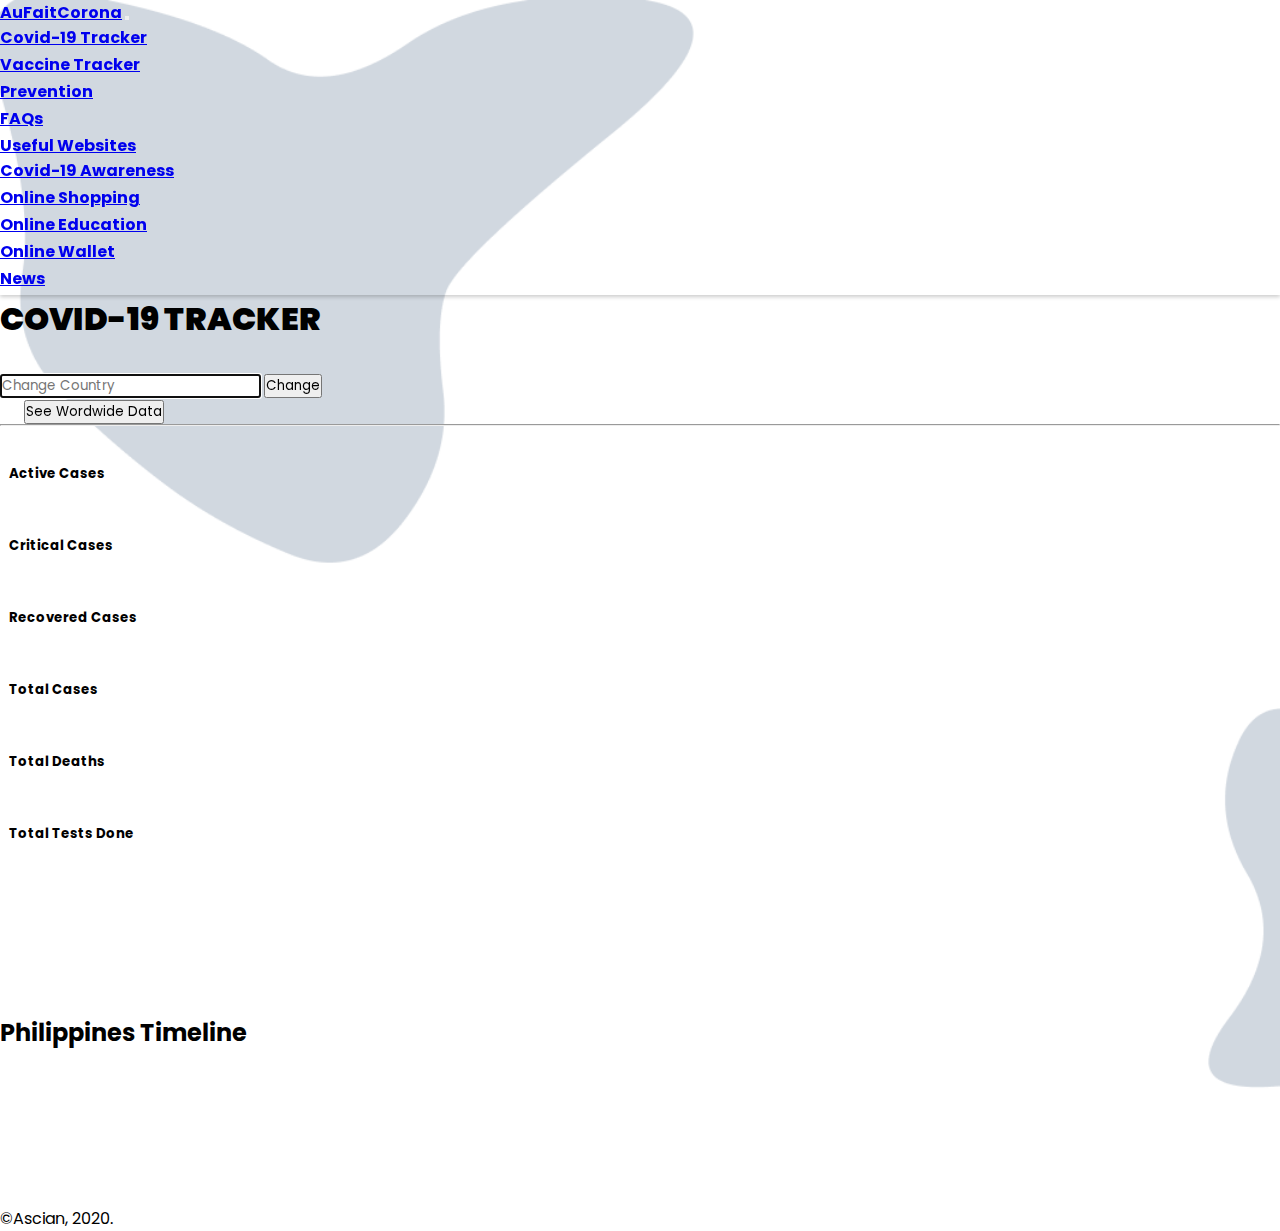
==== covid-tracker.html @ a0dcbda1 ":chart_with_upwards_trend: Updated Covid Tracker" ====
<!DOCTYPE html>
<html lang="en">
<head>
    <meta charset="UTF-8">
    <meta name="viewport" content="width=device-width, initial-scale=1.0">
    <link rel="stylesheet" href="https://cdn.jsdelivr.net/npm/bootstrap@4.6.0/dist/css/bootstrap.min.css" integrity="sha384-B0vP5xmATw1+K9KRQjQERJvTumQW0nPEzvF6L/Z6nronJ3oUOFUFpCjEUQouq2+l" crossorigin="anonymous">
    <link rel="stylesheet" href="https://cdnjs.cloudflare.com/ajax/libs/font-awesome/5.15.1/css/all.min.css" integrity="sha512-+4zCK9k+qNFUR5X+cKL9EIR+ZOhtIloNl9GIKS57V1MyNsYpYcUrUeQc9vNfzsWfV28IaLL3i96P9sdNyeRssA==" crossorigin="anonymous" />
    <link rel="stylesheet" href="./styles.css">
    <link rel="icon" href="./images/logo-white.png">
    <title>AuFaitCorona | Covid-19 Tracker</title>
</head>
<body>
    <div class="wrapper">
        <nav class="navbar navbar-expand-lg navbar-light bg-info">
            <div class="container">
                <a class="navbar-brand" href="index.html">AuFaitCorona</a>
                <button class="navbar-toggler" type="button" data-toggle="collapse" data-target="#navbarSupportedContent" aria-controls="navbarSupportedContent" aria-expanded="false" aria-label="Toggle navigation">
                <span class="navbar-toggler-icon"></span>
                </button>
            
                <div class="collapse navbar-collapse" id="navbarSupportedContent">
                <ul class="navbar-nav ml-auto">
                    <li class="nav-item">
                        <a class="nav-link active" href="covid-tracker.html">Covid-19 Tracker</a>
                    </li>
                    <li class="nav-item">
                        <a class="nav-link" href="vaccine-tracker.html">Vaccine Tracker</a>
                    </li>
                    <li class="nav-item">
                        <a class="nav-link" href="./prevention.html">Prevention</a>
                    </li>
                    <li class="nav-item">
                        <a class="nav-link" href="./faq.html">FAQs</a>
                    </li>
                    <li class="nav-item dropdown">
                        <a class="nav-link dropdown-toggle" href="useful-websites.html" id="navbarDropdownMenuLink" role="button" data-toggle="dropdown" aria-haspopup="true" aria-expanded="false">Useful Websites</a>
                        <div class="dropdown-menu dropdown-menu-right" aria-labelledby="navbarDropdownMenuLink">
                            <a class="dropdown-item" href="./useful-websites.html#awareness">Covid-19 Awareness</a>
                            <a class="dropdown-item" href="./useful-websites.html#shopping">Online Shopping</a>
                            <a class="dropdown-item" href="./useful-websites.html#education">Online Education</a>
                            <a class="dropdown-item" href="./useful-websites.html#wallet">Online Wallet</a>
                            <a class="dropdown-item" href="./useful-websites.html#news">News</a>
                        </div>
                    </li>
                </ul>
                </div>
            </div>
        </nav>
        <div class="main">
            <div class="container my-5">
                <div class="title my-5 text-center">
                    <h1><b>COVID-19 TRACKER</b></h1>
                </div>
                <div class="card border-info mb-3" id="main-card">
                    <div class="card-header text-center bg-info">
                        <h3><b id="country"></b>&nbsp;&nbsp;<img src="" alt="" id="flag"></h3>
                        <div class="form-inline my-3">
                            <div class="mx-auto">
                                <input class="form-control mr-sm-2" type="search" placeholder="Change Country" id="search" autofocus>
                                <input class="btn btn-light my-2 my-sm-0" type="button" id="changeByCountry" value="Change" onclick="changeData();changeCountry();changeTimeline()"></input>
                            </div>
                        </div>
                    </div>
                    <div class="card-title pt-3">
                        <span class="pl-5" id="date"></span> &nbsp;&nbsp;&nbsp;&nbsp;&nbsp;
                        <span>
                            <input class="btn btn-light my-2 my-sm-0 border" type="button" id="changeToWorld" value="See Wordwide Data" onclick="worldData();changeToWorld();worldTimeline()"></input>
                        </span>
                        <hr>
                    </div>
                    <div class="card-body text-info text-center">
                        <div class="row ">
                            <div class="col-lg-4 col-md-6 mx-auto">
                                <div class="card border-info mb-3">
                                    <div class="card-header"><h5><span class="fas fa-chart-bar text-warning"></span>&nbsp;&nbsp;&nbsp;Active Cases</h5></div>
                                    <div class="card-body">
                                      <p class="card-text font-weight-bolder  text-dark" id="active"></p>
                                    </div>
                                </div>
                            </div>
                            <div class="col-lg-4 col-md-6 mx-auto">
                                <div class="card border-info mb-3">
                                    <div class="card-header"><h5><span class="fas fa-chart-line text-danger"></span>&nbsp;&nbsp;&nbsp;Critical Cases</h5></div>
                                    <div class="card-body">
                                        <p class="card-text font-weight-bolder  text-dark" id="critical"></p>
                                    </div>
                                </div>
                            </div>
                            <div class="col-lg-4 col-md-6 mx-auto">
                                <div class="card border-info mb-3">
                                    <div class="card-header"><h5><span class="fas fa-heartbeat text-success"></span>&nbsp;&nbsp;&nbsp;Recovered Cases</h5></div>
                                    <div class="card-body">
                                        <p class="card-text font-weight-bolder  text-dark" id="recovered"></p>
                                    </div>
                                </div>
                            </div>
                            <div class="col-lg-4 col-md-6 mx-auto">
                                <div class="card border-info mb-3">
                                    <div class="card-header"><h5><span class="fas fa-chart-area text-warning"></span>&nbsp;&nbsp;&nbsp;Total Cases</h5></div>
                                    <div class="card-body text-info">
                                        <p class="card-text font-weight-bolder  text-dark" id="cases"></p>
                                    </div>
                                </div>
                            </div>
                            <div class="col-lg-4 col-md-6 mx-auto">
                                <div class="card border-info mb-3">
                                    <div class="card-header"><h5><span class="fas fa-skull-crossbones text-danger"></span>&nbsp;&nbsp;&nbsp;Total Deaths</h5></div>
                                    <div class="card-body">
                                        <p class="card-text font-weight-bolder  text-dark" id="deaths"></p>
                                    </div>
                                </div>
                            </div>
                            <div class="col-lg-4 col-md-6 mx-auto">
                                <div class="card border-info mb-3">
                                    <div class="card-header"><h5><span class="fas fa-project-diagram text-success"></span>&nbsp;&nbsp;&nbsp;Total Tests Done</h5></div>
                                    <div class="card-body">
                                        <p class="card-text font-weight-bolder text-dark" id="tests"></p>
                                    </div>
                                </div>
                            </div>
                        </div>

                        <div class=" p-5 display-flex justify-content-center mx-auto">
                            <h2 id="graphTitle"></h2>
                            <div class="data-visualization mx-auto">
                                <canvas id="trackerChart"></canvas>
                            </div>
                        </div>

                        <div class="display-flex justify-content-center">
                            <h2 id="timelineTitle">Philippines Timeline</h2>
                            <div class="data-visualization mx-auto">
                                <canvas id="trackerTimeline"></canvas>
                            </div>
                        </div>

                    </div>
                </div>
            </div>
        </div>
        <div class="container-fluid footer bg-info position-absolute">
            <div class="text-center">
                <p>&copy;Ascian, 2020.</p>
            </div>
        </div>
    </div>

    <script src="https://code.jquery.com/jquery-3.5.1.slim.min.js" integrity="sha384-DfXdz2htPH0lsSSs5nCTpuj/zy4C+OGpamoFVy38MVBnE+IbbVYUew+OrCXaRkfj" crossorigin="anonymous"></script>
    <script src="https://cdn.jsdelivr.net/npm/popper.js@1.16.1/dist/umd/popper.min.js" integrity="sha384-9/reFTGAW83EW2RDu2S0VKaIzap3H66lZH81PoYlFhbGU+6BZp6G7niu735Sk7lN" crossorigin="anonymous"></script>
    <script src="https://cdn.jsdelivr.net/npm/bootstrap@4.6.0/dist/js/bootstrap.min.js" integrity="sha384-+YQ4JLhjyBLPDQt//I+STsc9iw4uQqACwlvpslubQzn4u2UU2UFM80nGisd026JF" crossorigin="anonymous"></script>
    <script src="https://cdn.jsdelivr.net/npm/chart.js"></script>
    <script src="./script.js"></script>
    <script src="./covid-tracker-dv.js" defer></script>
</body>
</html>
---- styles.css ----
@import url("https://fonts.googleapis.com/css2?family=Mulish&family=Poppins&display=swap");

/* GENERAL STYLES  */
* {
	margin: 0;
	padding: 0;
	box-sizing: border-box;
	font-family: "Poppins", Helvetica, sans-serif;
}

body,
html {
	min-height: 100%;
	position: relative;
	scroll-behavior: smooth;
	background-image: url("./images/bg.png");
	background-size: cover;
	background-repeat: no-repeat;
	transition: 0.3s all ease-in-out;
}

p {
	line-height: 150%;
}

.wrapper {
	min-height: 100vh;
	position: relative;
}

.navbar {
	font-weight: bold;
	position: sticky;
	top: 0;
	z-index: 3;
	box-shadow: 0 2px 4px 0 rgba(0, 0, 0, 0.2);
}

.nav-item::after,
.dropdown-item::after {
	content: "";
	display: block;
	width: 0%;
	height: 2px;
	background-color: #66fcf1;
	transition: width 0.3s;
}

.nav-item:hover::after,
.dropdown-item:hover::after {
	width: 100%;
	transition: width 0.3s;
}

.card:hover {
	box-shadow: 0 2.8px 2.2px rgba(0, 0, 0, 0.034),
		0 6.7px 5.3px rgba(0, 0, 0, 0.048), 0 12.5px 10px rgba(0, 0, 0, 0.06),
		0 22.3px 17.9px rgba(0, 0, 0, 0.072),
		0 41.8px 33.4px rgba(0, 0, 0, 0.086), 0 100px 80px rgba(0, 0, 0, 0.12);
}

.card-header {
	font-weight: bold;
}

.footer {
	bottom: 0;
	margin-bottom: -100px;
}

.fas {
	font-size: 48px;
}

/* TRACKER STYLES */

#flag {
	height: 25px;
}

/* PREVENTION STYLES */

#vid:hover {
	transition: 0.5s all ease-in-out;
	box-shadow: 0 2.8px 2.2px rgba(0, 0, 0, 0.034),
		0 6.7px 5.3px rgba(0, 0, 0, 0.048), 0 12.5px 10px rgba(0, 0, 0, 0.06),
		0 22.3px 17.9px rgba(0, 0, 0, 0.072),
		0 41.8px 33.4px rgba(0, 0, 0, 0.086), 0 100px 80px rgba(0, 0, 0, 0.12);
}

/* FAQ STYLES */

.toast {
	position: absolute;
	right: 30px;
	top: 25;
}

.answerList {
	list-style-position: inside;
	margin-left: 50px;
}

.card-header a{
    text-align: left;
}

/* INDEX STYLES */

#indexcard {
	padding-bottom: 5%;
	padding-top: 5%;
}

#overlay {
	background-image: linear-gradient(
		180deg,
		rgba(0, 0, 0, 0.219),
		rgb(0, 0, 0)
	);
	width: 100%;
	height: 100%;
	position: absolute;
	z-index: 1;
}

.carousel {
	width: 100%;
	max-height: 80vh;
	overflow: hidden;
}

.carousel-caption {
	position: absolute;
	top: 50%;
	transform: translateY(-50%);
	z-index: 1;
}

.carousel-caption h1 {
	font-size: 500%;
}

.carousel-caption p {
	letter-spacing: 5px;
}

.card {
	transition: 0.5s all ease-in-out;
}

.card-group .card {
	border: 0;
}

/* DATA VISUALIZATION STYLES */

.data-visualization {
	max-width: 800px;
}
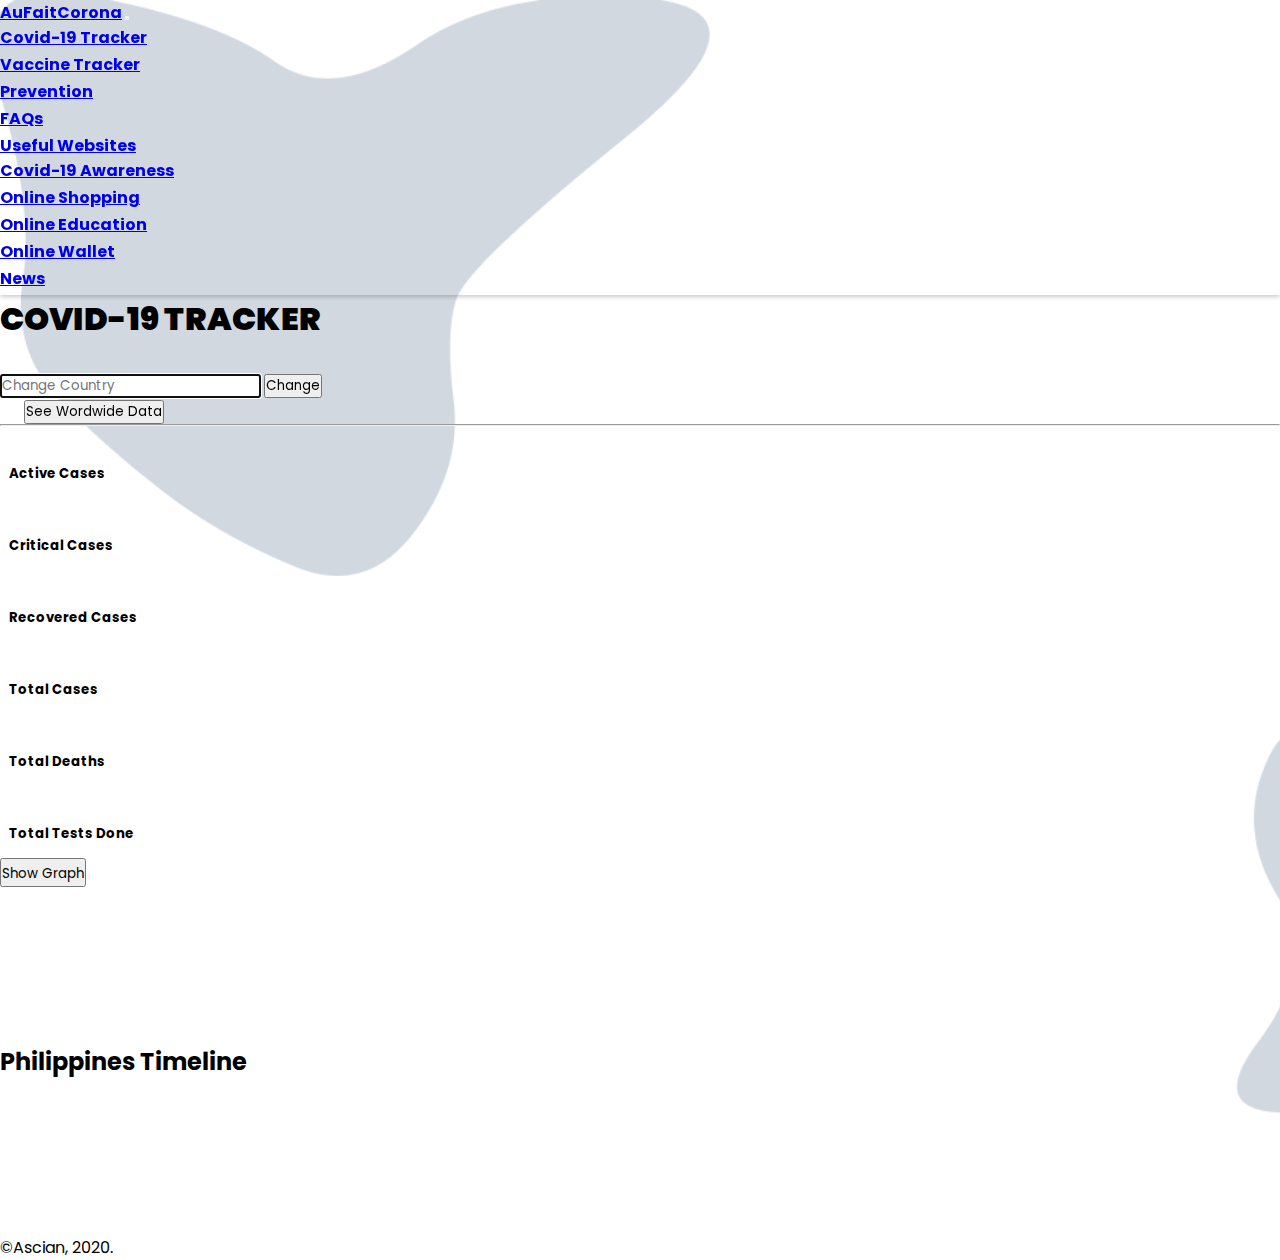
==== commit 68278c0a: ":lipstick: Updated Covid Tracker Styles" ====
--- a/covid-tracker.html
+++ b/covid-tracker.html
@@ -119,18 +119,20 @@
                                 </div>
                             </div>
                         </div>
+                        <button class="btn btn-light my-2 my-sm-0 border" onclick="showGraph()" id="showGraph">Show Graph <span class="fas fa-angle-down arrow"></span></button>
+                        <div class="d-none" id="graph">
+                            <div class=" p-5 display-flex justify-content-center mx-auto">
+                                <h2 id="graphTitle"></h2>
+                                <div class="covid-pie mx-auto">
+                                    <canvas id="covidChart"></canvas>
+                                </div>
+                            </div>
 
-                        <div class=" p-5 display-flex justify-content-center mx-auto">
-                            <h2 id="graphTitle"></h2>
-                            <div class="data-visualization mx-auto">
-                                <canvas id="trackerChart"></canvas>
-                            </div>
-                        </div>
-
-                        <div class="display-flex justify-content-center">
-                            <h2 id="timelineTitle">Philippines Timeline</h2>
-                            <div class="data-visualization mx-auto">
-                                <canvas id="trackerTimeline"></canvas>
+                            <div class="display-flex justify-content-center">
+                                <h2 id="timelineTitle">Philippines Timeline</h2>
+                                <div class="w-100 mx-auto">
+                                    <canvas id="covidTimeline"></canvas>
+                                </div>
                             </div>
                         </div>
 
--- a/styles.css
+++ b/styles.css
@@ -155,6 +155,10 @@
 
 /* DATA VISUALIZATION STYLES */
 
-.data-visualization {
+.covid-pie {
 	max-width: 800px;
 }
+
+.arrow {
+    font-size: 16px;
+}
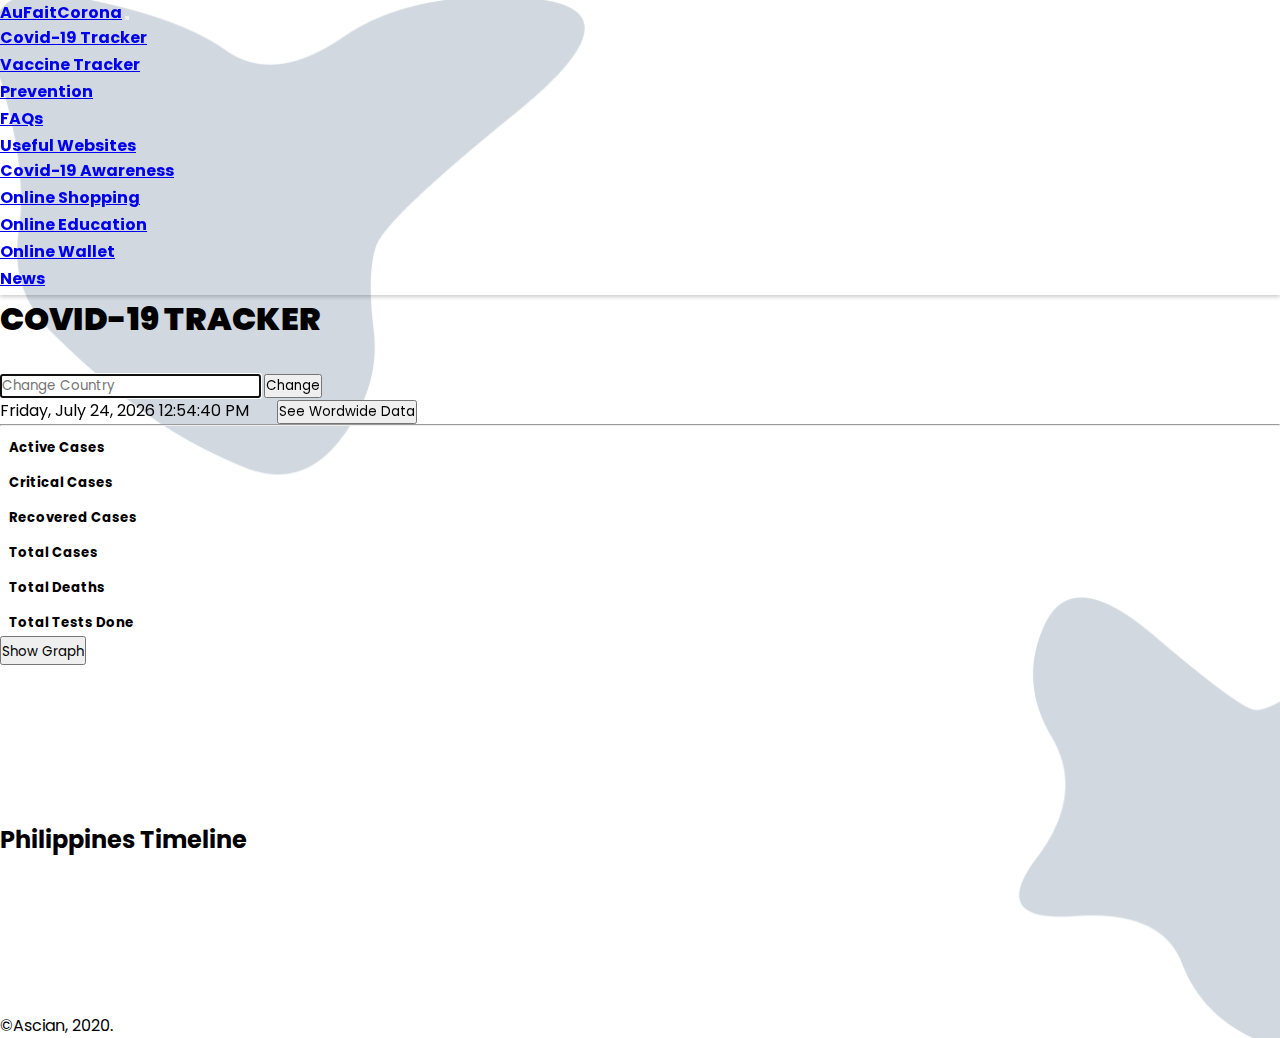
==== commit fb6bc08e: ":sparkles: Vaccine Tracker" ====
--- a/covid-tracker.html
+++ b/covid-tracker.html
@@ -9,7 +9,7 @@
     <link rel="icon" href="./images/logo-white.png">
     <title>AuFaitCorona | Covid-19 Tracker</title>
 </head>
-<body>
+<body onload="startTime()">
     <div class="wrapper">
         <nav class="navbar navbar-expand-lg navbar-light bg-info">
             <div class="container">
@@ -47,7 +47,7 @@
             </div>
         </nav>
         <div class="main">
-            <div class="container my-5">
+            <div class="container-fluid my-5" >
                 <div class="title my-5 text-center">
                     <h1><b>COVID-19 TRACKER</b></h1>
                 </div>
@@ -62,7 +62,7 @@
                         </div>
                     </div>
                     <div class="card-title pt-3">
-                        <span class="pl-5" id="date"></span> &nbsp;&nbsp;&nbsp;&nbsp;&nbsp;
+                        <span class="pl-5" id="currentDate"></span> &nbsp;&nbsp;&nbsp;&nbsp;&nbsp;
                         <span>
                             <input class="btn btn-light my-2 my-sm-0 border" type="button" id="changeToWorld" value="See Wordwide Data" onclick="worldData();changeToWorld();worldTimeline()"></input>
                         </span>
@@ -70,7 +70,7 @@
                     </div>
                     <div class="card-body text-info text-center">
                         <div class="row ">
-                            <div class="col-lg-4 col-md-6 mx-auto">
+                            <div class="col-lg-2 col-md-6 mx-auto">
                                 <div class="card border-info mb-3">
                                     <div class="card-header"><h5><span class="fas fa-chart-bar text-warning"></span>&nbsp;&nbsp;&nbsp;Active Cases</h5></div>
                                     <div class="card-body">
@@ -78,7 +78,7 @@
                                     </div>
                                 </div>
                             </div>
-                            <div class="col-lg-4 col-md-6 mx-auto">
+                            <div class="col-lg-2 col-md-6 mx-auto">
                                 <div class="card border-info mb-3">
                                     <div class="card-header"><h5><span class="fas fa-chart-line text-danger"></span>&nbsp;&nbsp;&nbsp;Critical Cases</h5></div>
                                     <div class="card-body">
@@ -86,7 +86,7 @@
                                     </div>
                                 </div>
                             </div>
-                            <div class="col-lg-4 col-md-6 mx-auto">
+                            <div class="col-lg-2 col-md-6 mx-auto">
                                 <div class="card border-info mb-3">
                                     <div class="card-header"><h5><span class="fas fa-heartbeat text-success"></span>&nbsp;&nbsp;&nbsp;Recovered Cases</h5></div>
                                     <div class="card-body">
@@ -94,7 +94,7 @@
                                     </div>
                                 </div>
                             </div>
-                            <div class="col-lg-4 col-md-6 mx-auto">
+                            <div class="col-lg-2 col-md-6 mx-auto">
                                 <div class="card border-info mb-3">
                                     <div class="card-header"><h5><span class="fas fa-chart-area text-warning"></span>&nbsp;&nbsp;&nbsp;Total Cases</h5></div>
                                     <div class="card-body text-info">
@@ -102,7 +102,7 @@
                                     </div>
                                 </div>
                             </div>
-                            <div class="col-lg-4 col-md-6 mx-auto">
+                            <div class="col-lg-2 col-md-6 mx-auto">
                                 <div class="card border-info mb-3">
                                     <div class="card-header"><h5><span class="fas fa-skull-crossbones text-danger"></span>&nbsp;&nbsp;&nbsp;Total Deaths</h5></div>
                                     <div class="card-body">
@@ -110,7 +110,7 @@
                                     </div>
                                 </div>
                             </div>
-                            <div class="col-lg-4 col-md-6 mx-auto">
+                            <div class="col-lg-2 col-md-6 mx-auto">
                                 <div class="card border-info mb-3">
                                     <div class="card-header"><h5><span class="fas fa-project-diagram text-success"></span>&nbsp;&nbsp;&nbsp;Total Tests Done</h5></div>
                                     <div class="card-body">
@@ -120,20 +120,23 @@
                             </div>
                         </div>
                         <button class="btn btn-light my-2 my-sm-0 border" onclick="showGraph()" id="showGraph">Show Graph <span class="fas fa-angle-down arrow"></span></button>
-                        <div class="d-none" id="graph">
-                            <div class=" p-5 display-flex justify-content-center mx-auto">
-                                <h2 id="graphTitle"></h2>
-                                <div class="covid-pie mx-auto">
-                                    <canvas id="covidChart"></canvas>
+                        <div class="row card-body text-info text-center d-none pt-5" id="graph">
+                            <div class="row">
+                                <div class="col-5 display-flex justify-content-center mx-auto">
+                                    <h2 id="graphTitle"></h2>
+                                    <div class="mx-auto">
+                                        <canvas id="covidChart"></canvas>
+                                    </div>
+                                </div>
+
+                                <div class="col-7 display-flex justify-content-center">
+                                    <h2 id="timelineTitle">Philippines Timeline</h2>
+                                    <div class="mx-auto">
+                                        <canvas id="covidTimeline"></canvas>
+                                    </div>
                                 </div>
                             </div>
-
-                            <div class="display-flex justify-content-center">
-                                <h2 id="timelineTitle">Philippines Timeline</h2>
-                                <div class="w-100 mx-auto">
-                                    <canvas id="covidTimeline"></canvas>
-                                </div>
-                            </div>
+                            
                         </div>
 
                     </div>
--- a/styles.css
+++ b/styles.css
@@ -69,7 +69,7 @@
 }
 
 .fas {
-	font-size: 48px;
+	font-size: 24px;
 }
 
 /* TRACKER STYLES */
@@ -162,3 +162,7 @@
 .arrow {
     font-size: 16px;
 }
+
+#graph {
+    transition: 1s all ease-in-out ;
+}
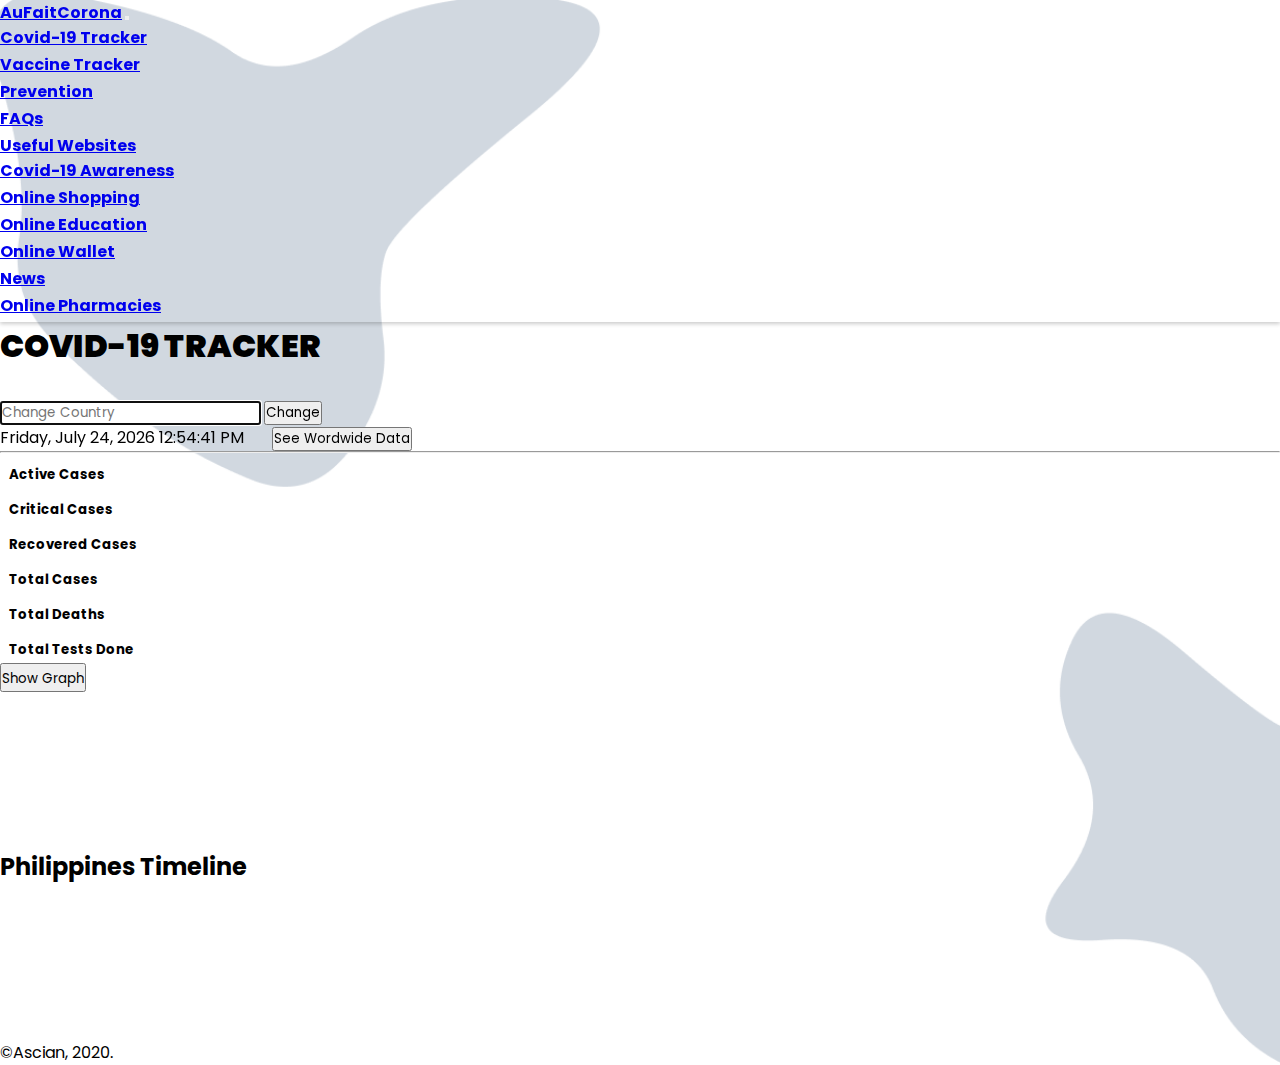
==== commit 46ac7e09: ":sparkles: Added online pharmacy to navbar." ====
--- a/covid-tracker.html
+++ b/covid-tracker.html
@@ -40,6 +40,7 @@
                             <a class="dropdown-item" href="./useful-websites.html#education">Online Education</a>
                             <a class="dropdown-item" href="./useful-websites.html#wallet">Online Wallet</a>
                             <a class="dropdown-item" href="./useful-websites.html#news">News</a>
+                            <a class="dropdown-item" href="./useful-websites.html#online-pharmacy">Online Pharmacies</a>
                         </div>
                     </li>
                 </ul>
